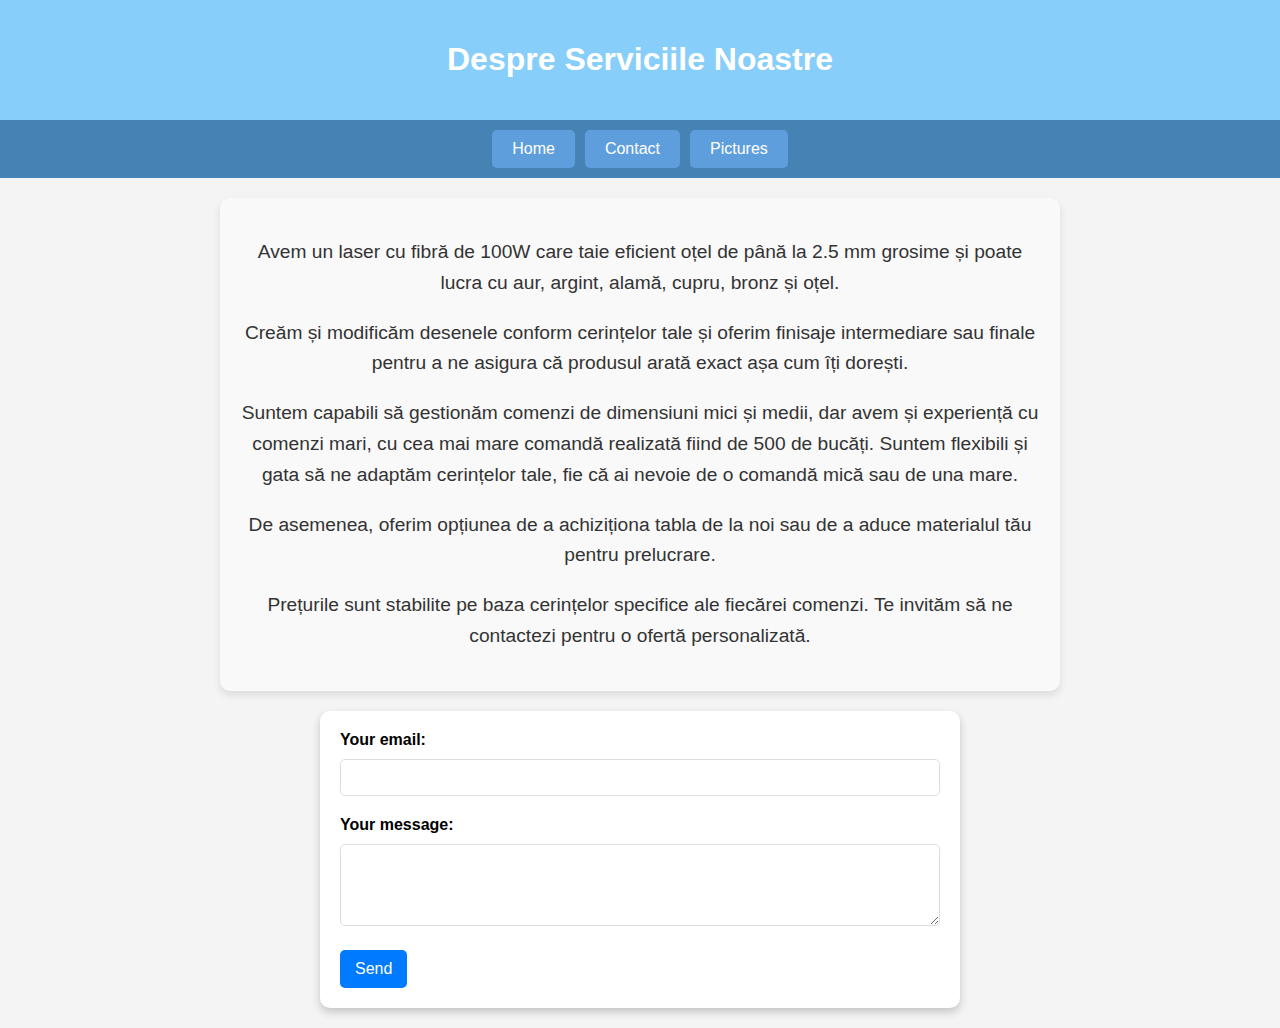
==== contact.html @ f77df5ce "Update contact.html" ====
<!DOCTYPE html>
<html lang="en">
<head>
    <meta charset="UTF-8">
    <meta name="viewport" content="width=device-width, initial-scale=1.0">
    <title>Contact Us</title>
    <style>
        /* Add your styles here or include a link to an external stylesheet */
        body {
            font-family: Arial, sans-serif;
            margin: 0;
            padding: 0;
            background-color: #f4f4f4;
        }

        header {
            text-align: center;
            padding: 20px;
            background-color: #87CEFA;
            color: white;
        }
        
        .button-bar {
            display: flex;
            justify-content: center;
            gap: 10px;
            padding: 10px;
            background-color: #4682B4;
        }

        .button-bar a {
            text-decoration: none;
            color: white;
            background-color: #5F9EDC;
            padding: 10px 20px;
            border-radius: 5px;
            cursor: pointer;
            font-size: 1em;
            display: inline-block;
            text-align: center;
        }
        .contact-form {
            max-width: 600px;
            margin: 20px auto;
            padding: 20px;
            background-color: #fff;
            border-radius: 10px;
            box-shadow: 0 4px 8px rgba(0, 0, 0, 0.2);
        }

        .contact-form label {
            display: block;
            margin-bottom: 10px;
            font-weight: bold;
        }

        .contact-form input[type="email"],
        .contact-form textarea {
            width: 96.3%;
            padding: 10px;
            margin-bottom: 20px;
            border: 1px solid #ddd;
            border-radius: 5px;
        }

        .contact-form button {
            background-color: #007BFF;
            color: white;
            padding: 10px 15px;
            border: none;
            border-radius: 5px;
            cursor: pointer;
            font-size: 16px;
        }

        .contact-form button:hover {
            background-color: #0056b3;
        }

        .text-section {
            padding: 20px;
            margin: 20px auto;
            max-width: 800px;
            background-color: #f9f9f9;
            color: #333;
            border-radius: 10px;
            text-align: center;
            box-shadow: 0 4px 8px rgba(0, 0, 0, 0.1);
        }

        .text-section h2 {
            font-size: 2em;
            color: #007BFF;
        }

        .text-section p {
            font-size: 1.2em;
            line-height: 1.6;
        }

        .text-section a {
            color: #007BFF;
            text-decoration: none;
        }

        .text-section a:hover {
            text-decoration: underline;
        }
    </style>
</head>
<body>
    <header>
        <h1>Despre Serviciile Noastre</h1>
    </header>

      <div class="button-bar">
         <a href="index.html">Home</a>
        <a href="contact.html">Contact</a>
        <a href="pictures.html">Pictures</a>
    </div>

        <div class="text-section">
        <p>Avem un laser cu fibră de 100W care taie eficient oțel de până la 2.5 mm grosime și poate lucra cu aur, argint, alamă, cupru, bronz și oțel.</p>
        <p>Creăm și modificăm desenele conform cerințelor tale și oferim finisaje intermediare sau finale pentru a ne asigura că produsul arată exact așa cum îți dorești.</p>
        <p>Suntem capabili să gestionăm comenzi de dimensiuni mici și medii, dar avem și experiență cu comenzi mari, cu cea mai mare comandă realizată fiind de 500 de bucăți. Suntem flexibili și gata să ne adaptăm cerințelor tale, fie că ai nevoie de o comandă mică sau de una mare.</p>
            <p>De asemenea, oferim opțiunea de a achiziționa tabla de la noi sau de a aduce materialul tău pentru prelucrare.</p>
           <p>Prețurile sunt stabilite pe baza cerințelor specifice ale fiecărei comenzi. Te invităm să ne contactezi pentru o ofertă personalizată.</p> 
        </div>

    <div class="contact-form">
        <form action="https://formspree.io/f/mvgpyozd" method="POST">
            <label for="email">Your email:</label>
            <input type="email" id="email" name="email" required>

            <label for="message">Your message:</label>
            <textarea id="message" name="message" rows="4" required></textarea>

            <button type="submit">Send</button>
        </form>
    </div>


</body>
</html>
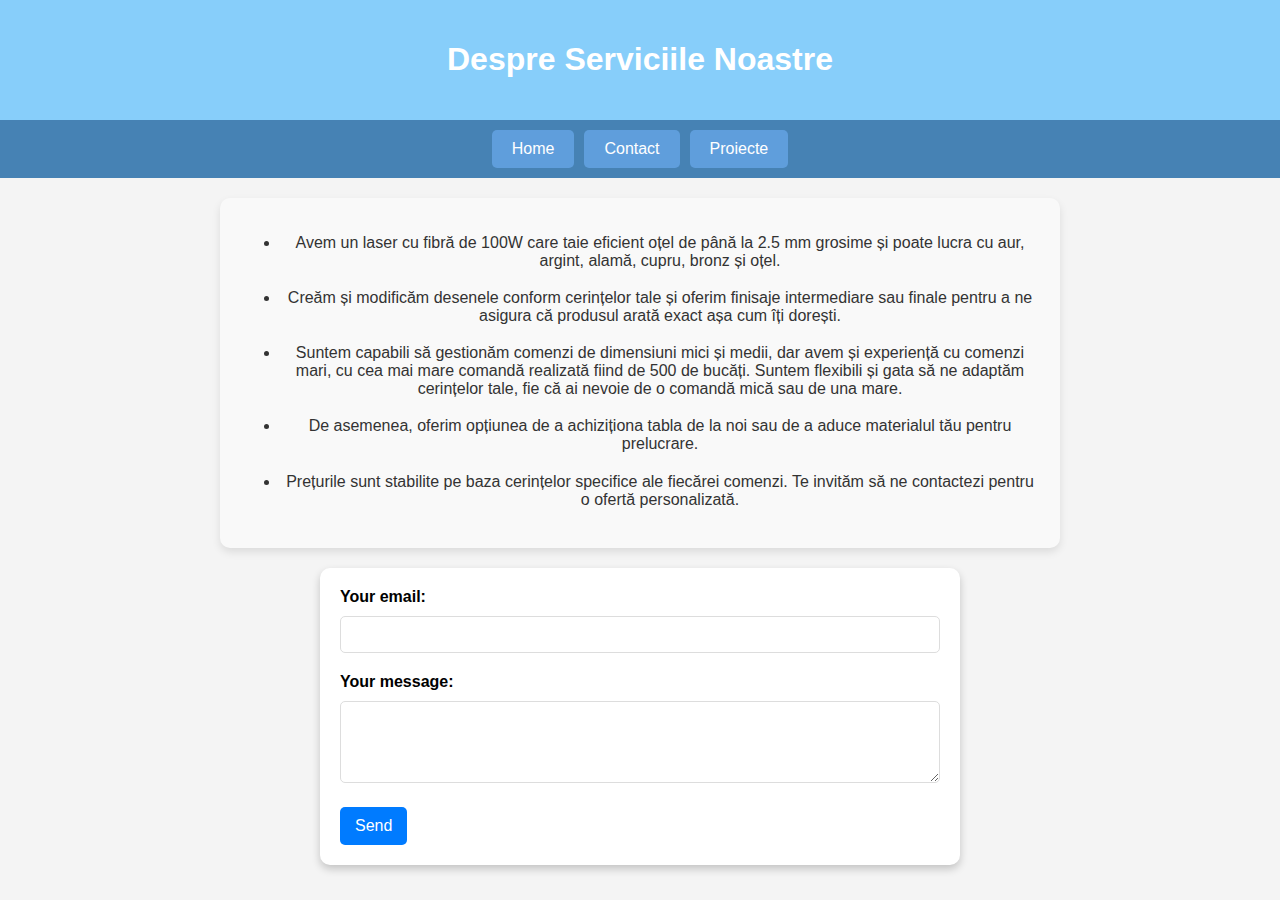
==== commit 8505ea0f: "Update contact.html" ====
--- a/contact.html
+++ b/contact.html
@@ -116,15 +116,17 @@
       <div class="button-bar">
          <a href="index.html">Home</a>
         <a href="contact.html">Contact</a>
-        <a href="pictures.html">Pictures</a>
+        <a href="pictures.html">Proiecte</a>
     </div>
 
         <div class="text-section">
-        <p>Avem un laser cu fibră de 100W care taie eficient oțel de până la 2.5 mm grosime și poate lucra cu aur, argint, alamă, cupru, bronz și oțel.</p>
-        <p>Creăm și modificăm desenele conform cerințelor tale și oferim finisaje intermediare sau finale pentru a ne asigura că produsul arată exact așa cum îți dorești.</p>
-        <p>Suntem capabili să gestionăm comenzi de dimensiuni mici și medii, dar avem și experiență cu comenzi mari, cu cea mai mare comandă realizată fiind de 500 de bucăți. Suntem flexibili și gata să ne adaptăm cerințelor tale, fie că ai nevoie de o comandă mică sau de una mare.</p>
-            <p>De asemenea, oferim opțiunea de a achiziționa tabla de la noi sau de a aduce materialul tău pentru prelucrare.</p>
-           <p>Prețurile sunt stabilite pe baza cerințelor specifice ale fiecărei comenzi. Te invităm să ne contactezi pentru o ofertă personalizată.</p> 
+            <ul>
+        <li>Avem un laser cu fibră de 100W care taie eficient oțel de până la 2.5 mm grosime și poate lucra cu aur, argint, alamă, cupru, bronz și oțel.</p>
+        <li>Creăm și modificăm desenele conform cerințelor tale și oferim finisaje intermediare sau finale pentru a ne asigura că produsul arată exact așa cum îți dorești.</p>
+        <li>Suntem capabili să gestionăm comenzi de dimensiuni mici și medii, dar avem și experiență cu comenzi mari, cu cea mai mare comandă realizată fiind de 500 de bucăți. Suntem flexibili și gata să ne adaptăm cerințelor tale, fie că ai nevoie de o comandă mică sau de una mare.</p>
+            <li>De asemenea, oferim opțiunea de a achiziționa tabla de la noi sau de a aduce materialul tău pentru prelucrare.</p>
+           <li>Prețurile sunt stabilite pe baza cerințelor specifice ale fiecărei comenzi. Te invităm să ne contactezi pentru o ofertă personalizată.</p>
+            
         </div>
 
     <div class="contact-form">
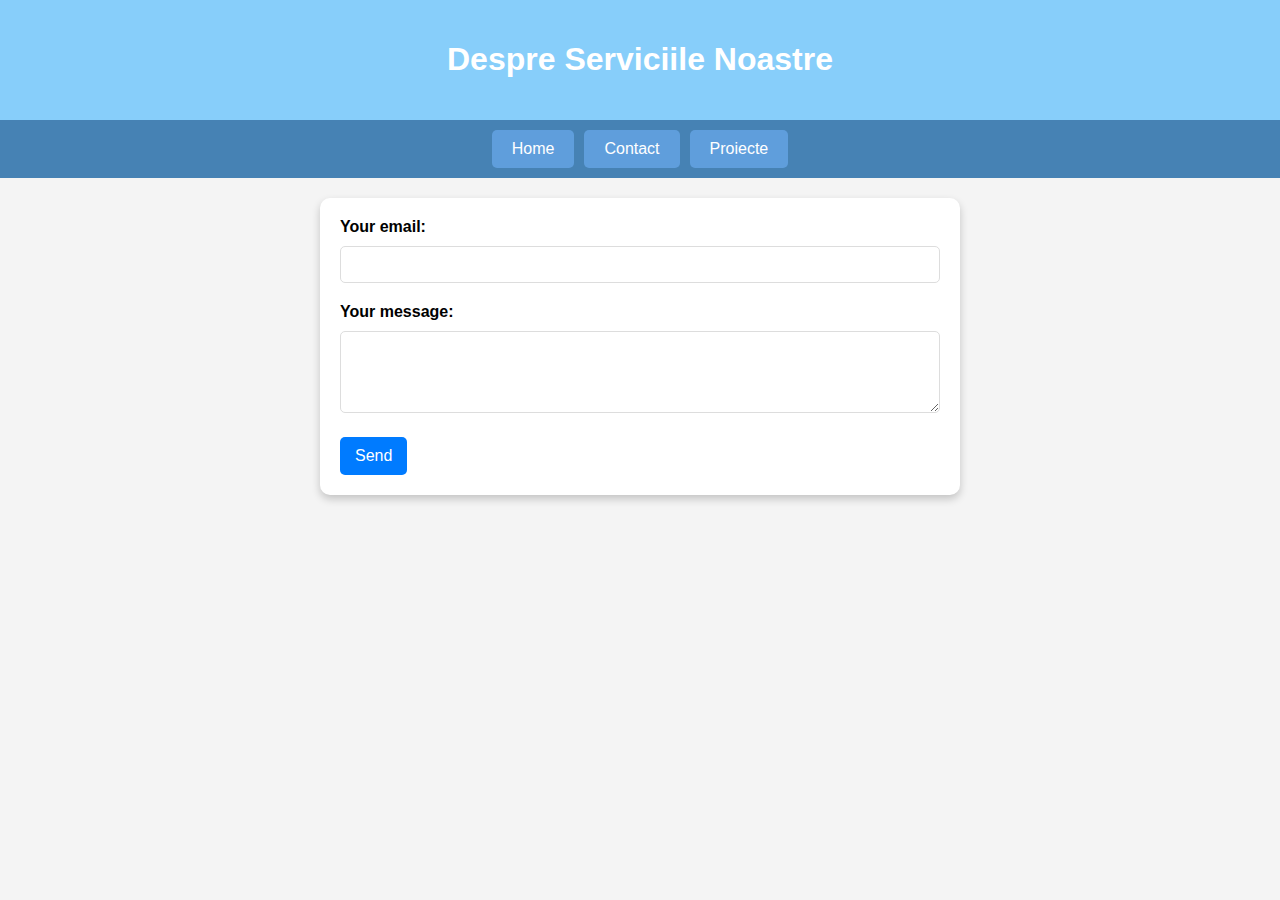
==== commit a2207d77: "Update contact.html" ====
--- a/contact.html
+++ b/contact.html
@@ -119,16 +119,6 @@
         <a href="pictures.html">Proiecte</a>
     </div>
 
-        <div class="text-section">
-            <ul>
-        <li>Avem un laser cu fibră de 100W care taie eficient oțel de până la 2.5 mm grosime și poate lucra cu aur, argint, alamă, cupru, bronz și oțel.</p>
-        <li>Creăm și modificăm desenele conform cerințelor tale și oferim finisaje intermediare sau finale pentru a ne asigura că produsul arată exact așa cum îți dorești.</p>
-        <li>Suntem capabili să gestionăm comenzi de dimensiuni mici și medii, dar avem și experiență cu comenzi mari, cu cea mai mare comandă realizată fiind de 500 de bucăți. Suntem flexibili și gata să ne adaptăm cerințelor tale, fie că ai nevoie de o comandă mică sau de una mare.</p>
-            <li>De asemenea, oferim opțiunea de a achiziționa tabla de la noi sau de a aduce materialul tău pentru prelucrare.</p>
-           <li>Prețurile sunt stabilite pe baza cerințelor specifice ale fiecărei comenzi. Te invităm să ne contactezi pentru o ofertă personalizată.</p>
-            
-        </div>
-
     <div class="contact-form">
         <form action="https://formspree.io/f/mvgpyozd" method="POST">
             <label for="email">Your email:</label>
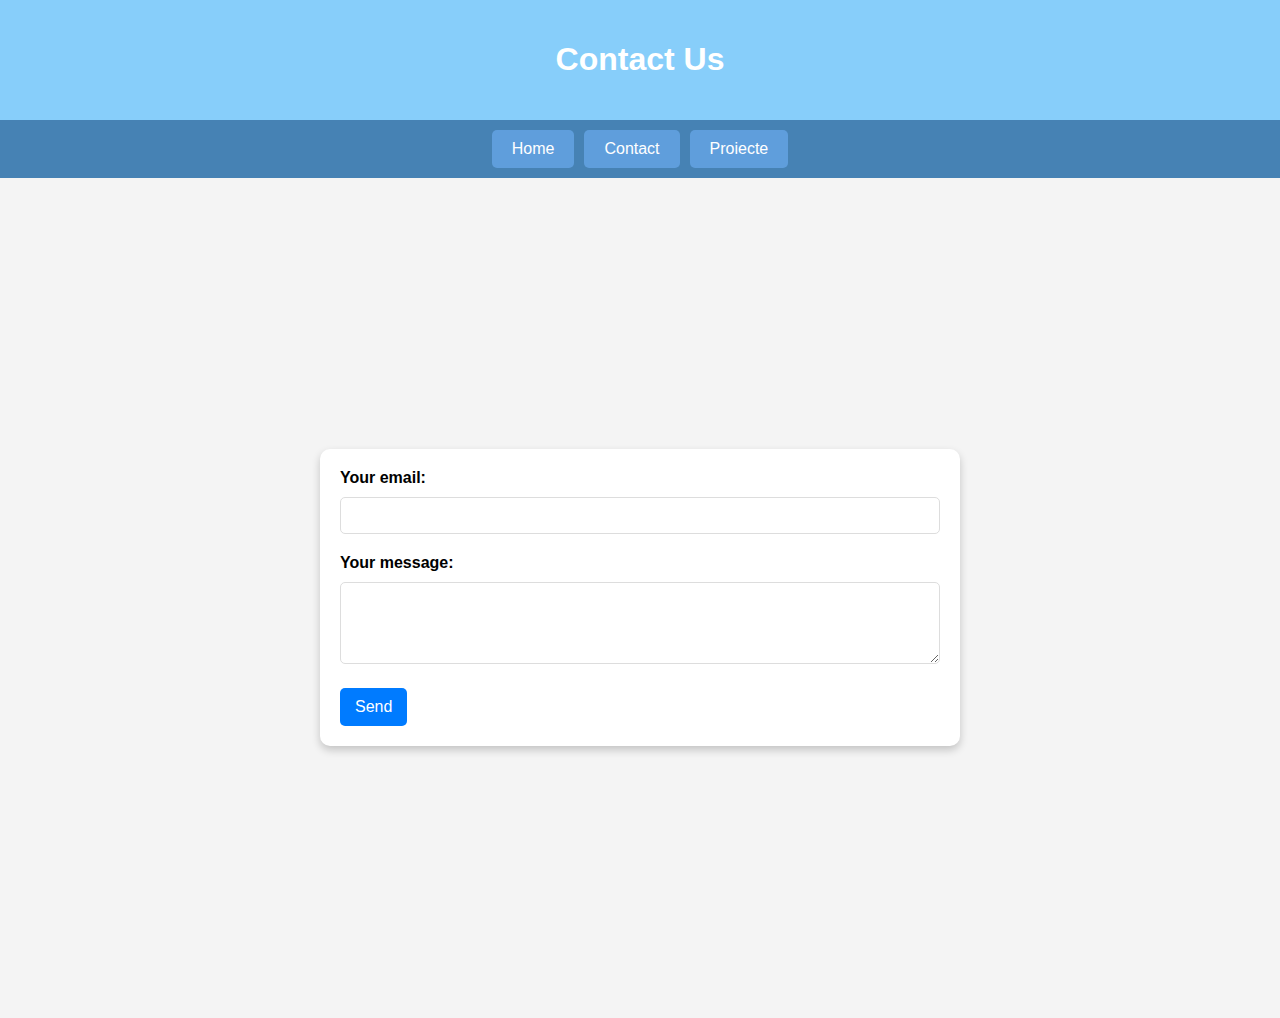
==== commit 00d162bf: "Update contact.html" ====
--- a/contact.html
+++ b/contact.html
@@ -39,9 +39,19 @@
             display: inline-block;
             text-align: center;
         }
+        
+        .contact-form-wrapper {
+            display: flex;
+            justify-content: center;
+            align-items: center;
+            height: calc(100vh - 60px); /* Adjust according to header height */
+            padding: 20px;
+            box-sizing: border-box;
+        }
+
         .contact-form {
             max-width: 600px;
-            margin: 20px auto;
+            width: 100%;
             padding: 20px;
             background-color: #fff;
             border-radius: 10px;
@@ -76,61 +86,31 @@
         .contact-form button:hover {
             background-color: #0056b3;
         }
-
-        .text-section {
-            padding: 20px;
-            margin: 20px auto;
-            max-width: 800px;
-            background-color: #f9f9f9;
-            color: #333;
-            border-radius: 10px;
-            text-align: center;
-            box-shadow: 0 4px 8px rgba(0, 0, 0, 0.1);
-        }
-
-        .text-section h2 {
-            font-size: 2em;
-            color: #007BFF;
-        }
-
-        .text-section p {
-            font-size: 1.2em;
-            line-height: 1.6;
-        }
-
-        .text-section a {
-            color: #007BFF;
-            text-decoration: none;
-        }
-
-        .text-section a:hover {
-            text-decoration: underline;
-        }
     </style>
 </head>
 <body>
     <header>
-        <h1>Despre Serviciile Noastre</h1>
+        <h1>Contact Us</h1>
     </header>
-
-      <div class="button-bar">
-         <a href="index.html">Home</a>
+    
+    <div class="button-bar">
+        <a href="index.html">Home</a>
         <a href="contact.html">Contact</a>
         <a href="pictures.html">Proiecte</a>
     </div>
 
-    <div class="contact-form">
-        <form action="https://formspree.io/f/mvgpyozd" method="POST">
-            <label for="email">Your email:</label>
-            <input type="email" id="email" name="email" required>
+    <div class="contact-form-wrapper">
+        <div class="contact-form">
+            <form action="https://formspree.io/f/mvgpyozd" method="POST">
+                <label for="email">Your email:</label>
+                <input type="email" id="email" name="email" required>
 
-            <label for="message">Your message:</label>
-            <textarea id="message" name="message" rows="4" required></textarea>
+                <label for="message">Your message:</label>
+                <textarea id="message" name="message" rows="4" required></textarea>
 
-            <button type="submit">Send</button>
-        </form>
+                <button type="submit">Send</button>
+            </form>
+        </div>
     </div>
-
-
 </body>
 </html>
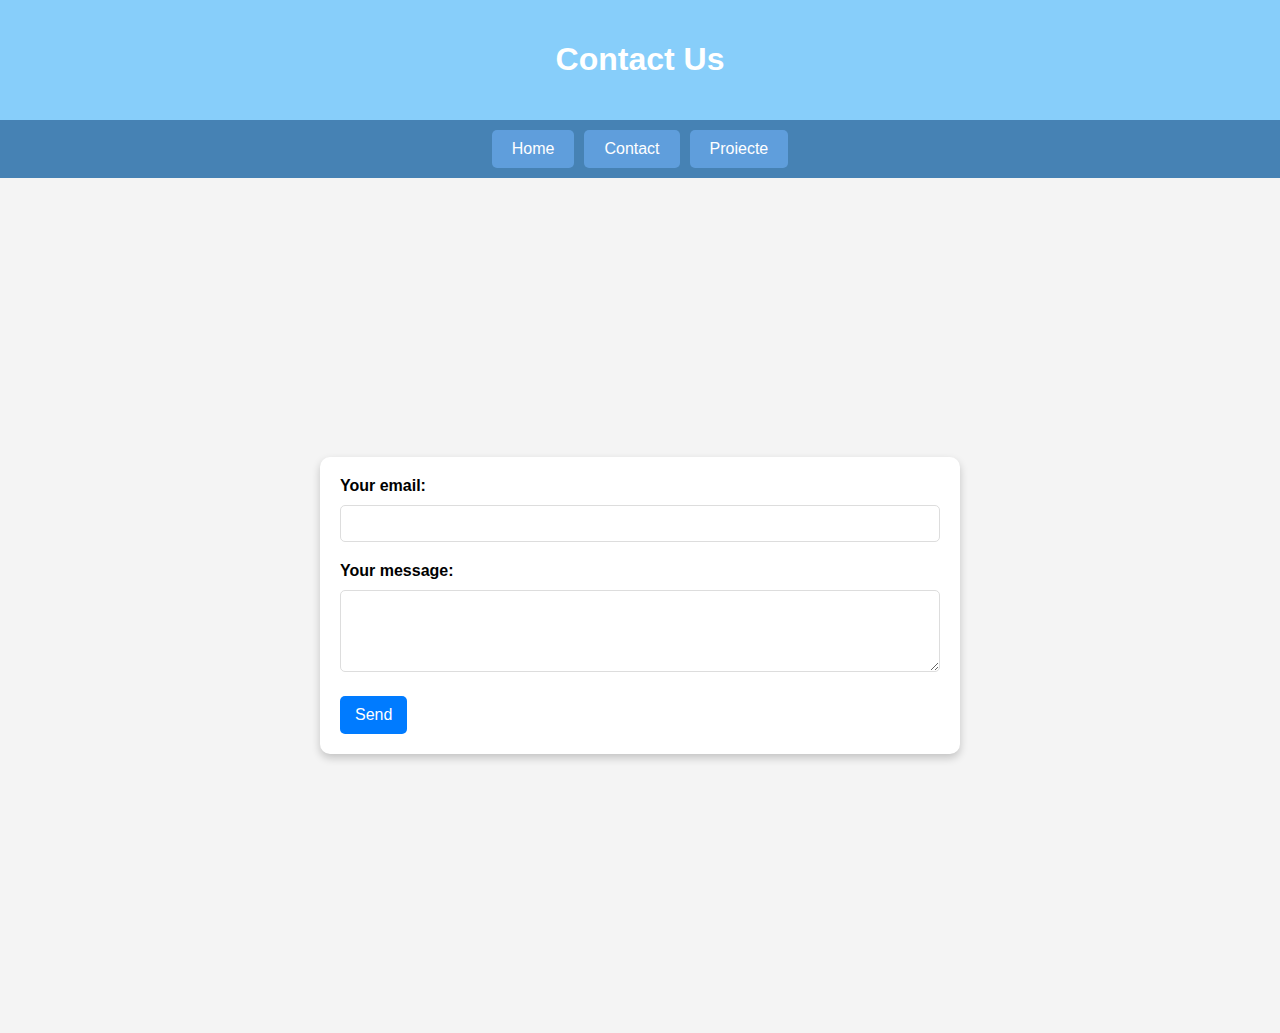
==== commit fdcaaa77: "Update contact.html" ====
--- a/contact.html
+++ b/contact.html
@@ -44,7 +44,7 @@
             display: flex;
             justify-content: center;
             align-items: center;
-            height: calc(100vh - 60px); /* Adjust according to header height */
+            height: calc(100vh - 45px); /* Adjust according to header height */
             padding: 20px;
             box-sizing: border-box;
         }
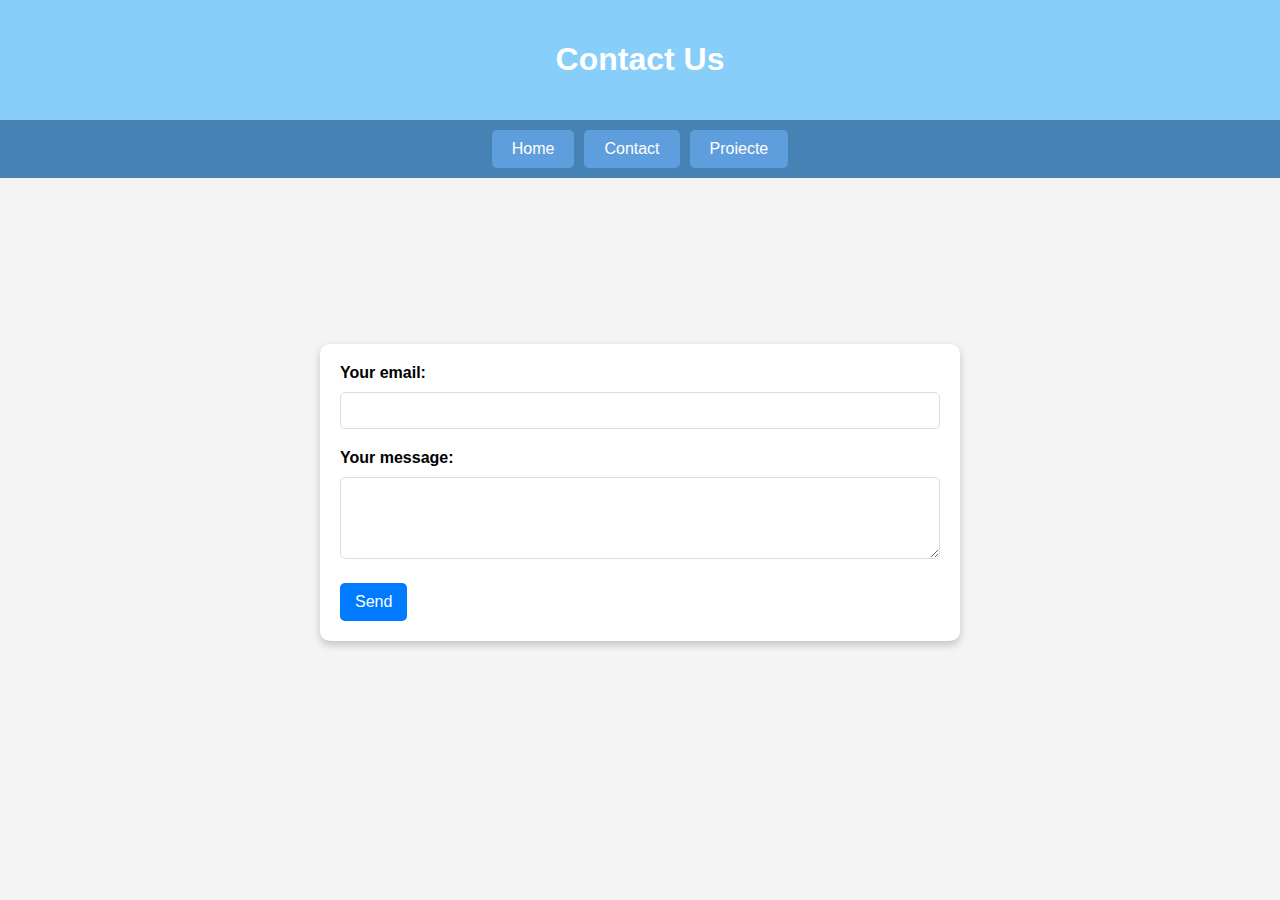
==== commit 2ff4b110: "Update contact.html" ====
--- a/contact.html
+++ b/contact.html
@@ -44,7 +44,7 @@
             display: flex;
             justify-content: center;
             align-items: center;
-            height: calc(100vh - 45px); /* Adjust according to header height */
+            height: calc(70vh - 0px); /* Adjust according to header height */
             padding: 20px;
             box-sizing: border-box;
         }
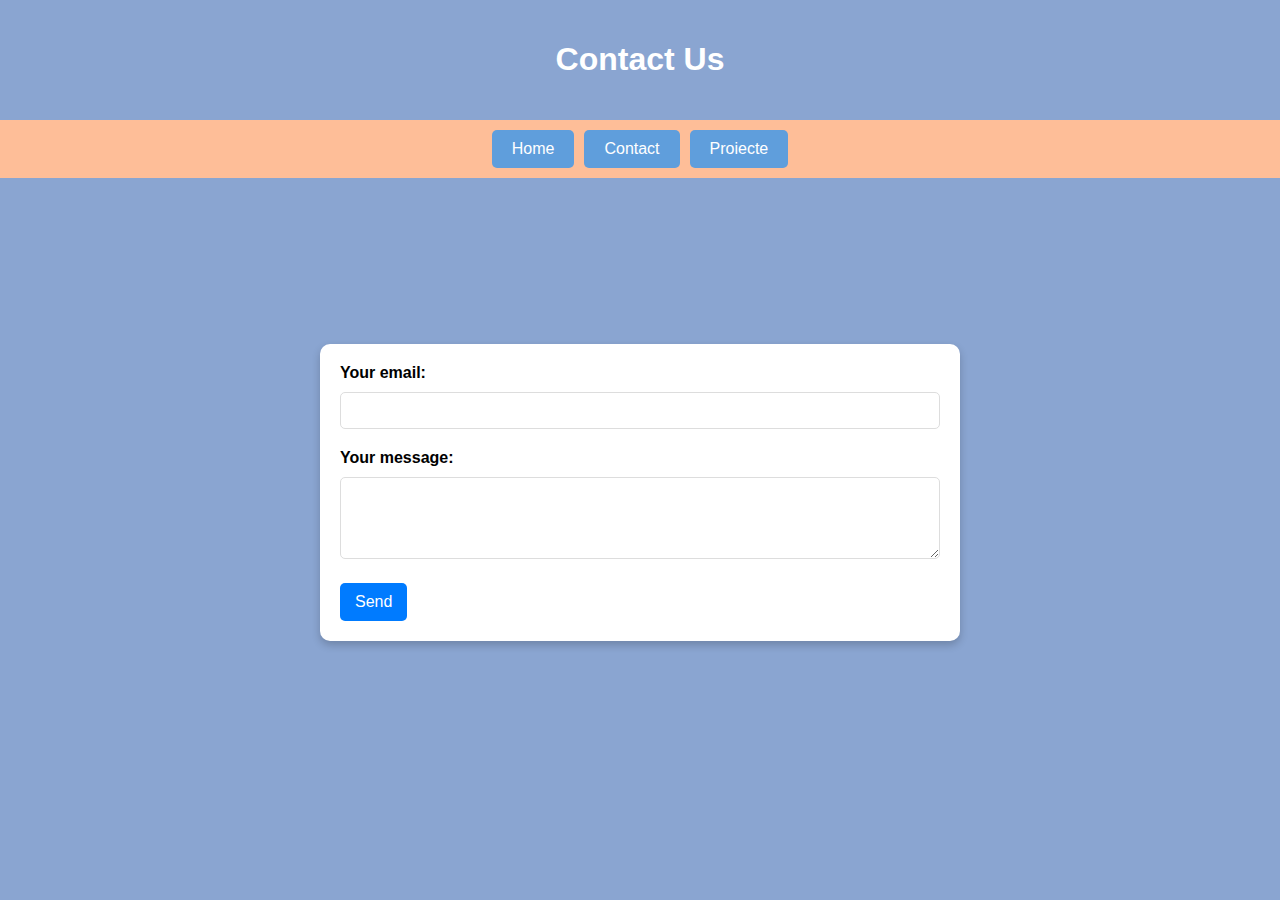
==== commit 7f603a02: "Update contact.html" ====
--- a/contact.html
+++ b/contact.html
@@ -10,13 +10,13 @@
             font-family: Arial, sans-serif;
             margin: 0;
             padding: 0;
-            background-color: #f4f4f4;
+            background-color: #8aa5d1;
         }
 
         header {
             text-align: center;
             padding: 20px;
-            background-color: #87CEFA;
+            background-color: #8aa5d1;
             color: white;
         }
         
@@ -25,7 +25,7 @@
             justify-content: center;
             gap: 10px;
             padding: 10px;
-            background-color: #4682B4;
+            background-color: #febe98;
         }
 
         .button-bar a {
